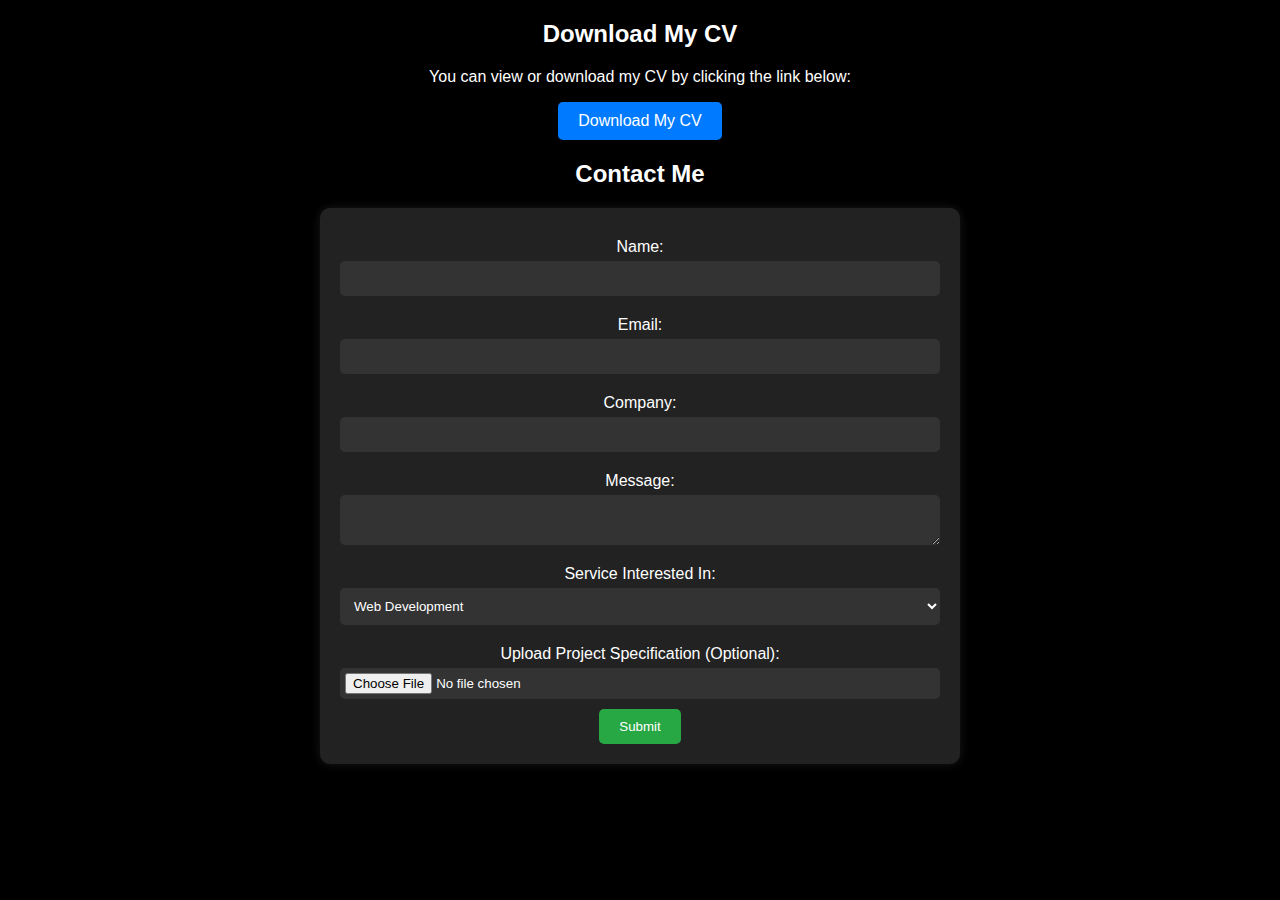
==== hireme.html @ 3731ff1b "Initial commit: Added my portfolio website files" ====
<html lang='eng'>
    <head>
        <meta charset="UTF-8">
        <meta name="viewport" content='width=device-width  initial-scale=1.0'>
        <link href="./hireme.css" rel="stylesheet"> 
        <title>Youssef Issa's Portfolio</title>
        <link href='https://unpkg.com/boxicons@2.1.4/css/boxicons.min.css' rel='stylesheet'>
    </head>
    <body>
        <h2>Download My CV</h2>
        <p>You can view or download my CV by clicking the link below:</p>
        <a href="https://drive.google.com/file/d/1IJG8NU3BLU_9MACHUDnud6Q2J2z-jiz6/view?usp=sharing" target="_blank" download>Download My CV</a>
        <section id="contact">
            <h2>Contact Me</h2>
            <form action="submit_form.php" method="post">
                <label for="name">Name:</label>
                <input type="text" id="name" name="name" required>
                <label for="email">Email:</label>
                <input type="email" id="email" name="email" required>
                <label for="company">Company:</label>
                <input type="text" id="company" name="company">
                <label for="message">Message:</label>
                <textarea id="message" name="message" required></textarea>
                <label for="service">Service Interested In:</label>
                <select id="service" name="service">
                    <option value="web-development">Web Development</option>
                    <option value="graphic-design">Sales and marketing</option>
                    <option value="consulting">Market researching</option>
                    <option value="management">Management</option>
                </select>
                <label for="file">Upload Project Specification (Optional):</label>
                <input type="file" id="file" name="file">
                <button type="submit">Submit</button>
            </form>
        </section>
        <script src="./hireme.js"></script>
    </body>
---- hireme.css ----
/* General styles */
body {
    background-color: black;
    color: white;
    font-family: Arial, sans-serif;
    margin: 0;
    padding: 0;
}

h2 {
    text-align: center;
    margin-top: 20px;
}

p {
    text-align: center;
}

/* CV download link */
a {
    display: block;
    width: fit-content;
    margin: 0 auto;
    padding: 10px 20px;
    background-color: #007BFF;
    color: white;
    text-decoration: none;
    border-radius: 5px;
    transition: background-color 0.3s;
}

a:hover {
    background-color: #0056b3;
}

/* Form styles */
form {
    display: flex;
    flex-direction: column;
    align-items: center;
    padding: 20px;
    margin: 20px auto;
    width: 80%;
    max-width: 600px;
    background-color: #222;
    border-radius: 10px;
    box-shadow: 0 0 10px rgba(255, 255, 255, 0.1);
}

label {
    margin: 10px 0 5px;
}

input, textarea, select {
    width: 100%;
    padding: 10px;
    margin-bottom: 10px;
    border: none;
    border-radius: 5px;
    background-color: #333;
    color: white;
}

input[type="file"] {
    padding: 5px;
}

button {
    padding: 10px 20px;
    background-color: #28a745;
    color: white;
    border: none;
    border-radius: 5px;
    cursor: pointer;
    transition: background-color 0.3s;
}

button:hover {
    background-color: #218838;
}
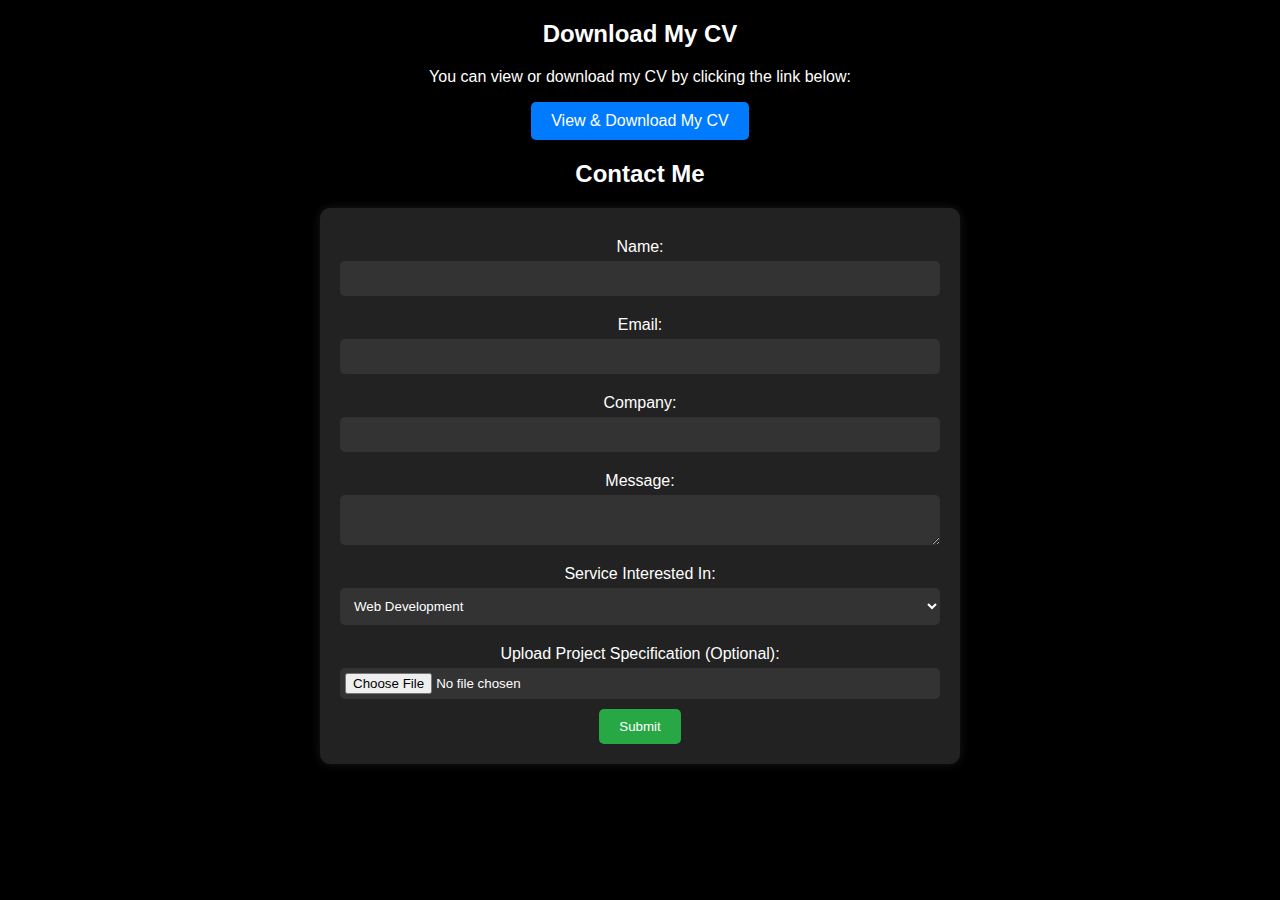
==== commit 05d31b07: "Updated the CV in hireme.html" ====
--- a/hireme.html
+++ b/hireme.html
@@ -9,7 +9,7 @@
     <body>
         <h2>Download My CV</h2>
         <p>You can view or download my CV by clicking the link below:</p>
-        <a href="https://drive.google.com/file/d/1IJG8NU3BLU_9MACHUDnud6Q2J2z-jiz6/view?usp=sharing" target="_blank" download>Download My CV</a>
+        <a href="https://drive.google.com/file/d/1sxZlmzVwnHv1cV4KIQACEn4d1CKGVPDW/view?usp=sharing" target="_blank" download>View & Download My CV</a>
         <section id="contact">
             <h2>Contact Me</h2>
             <form action="submit_form.php" method="post">
@@ -34,4 +34,4 @@
             </form>
         </section>
         <script src="./hireme.js"></script>
-    </body>+    </body>
